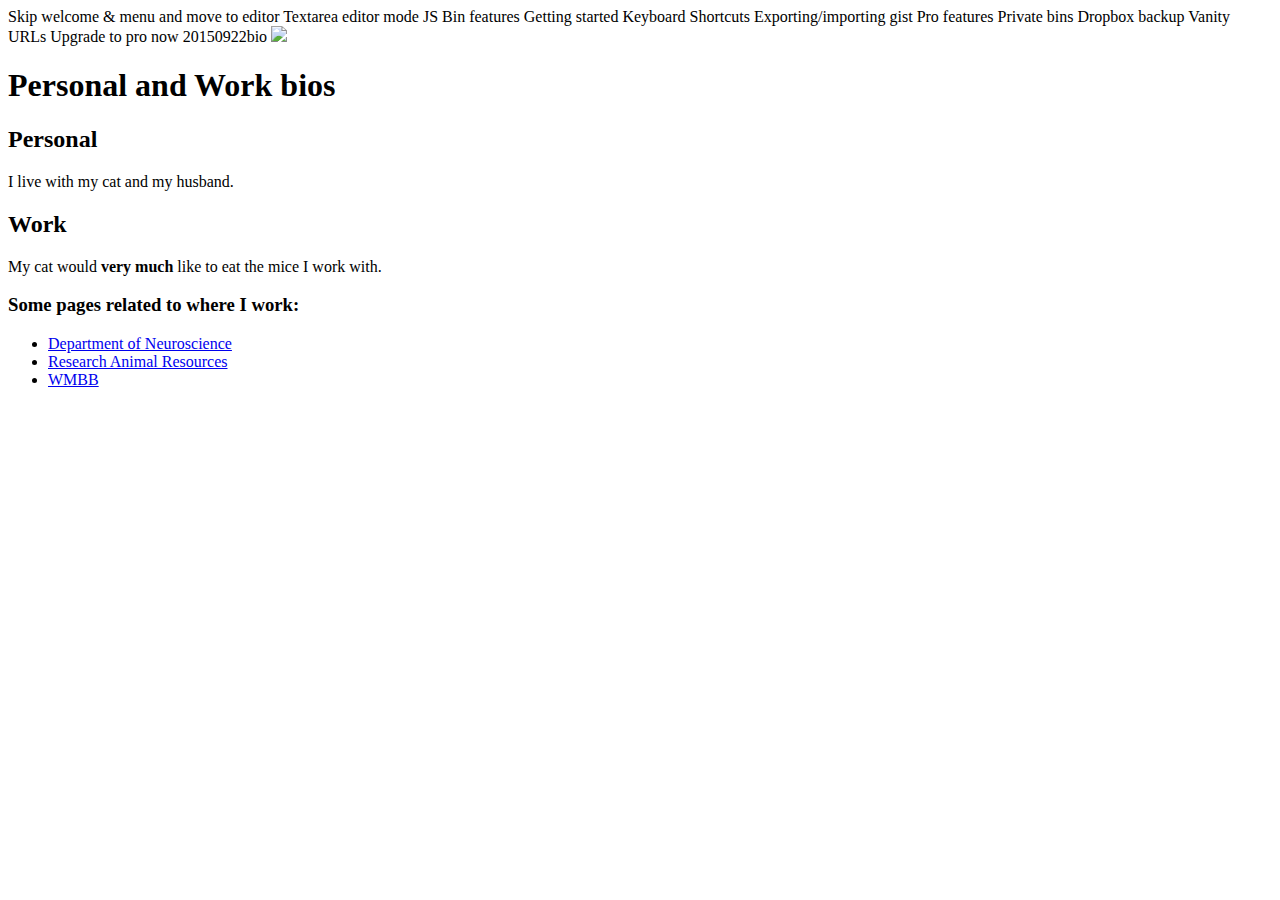
==== index.html @ c63b6a08 "added index file" ====
Skip welcome & menu and move to editor
Textarea editor mode
JS Bin features

    Getting started
    Keyboard Shortcuts
    Exporting/importing gist

Pro features

    Private bins
    Dropbox backup
    Vanity URLs

Upgrade to pro now

<!DOCTYPE html>

<html>

<head>

  <meta charset="utf-8">

  <meta http-equiv="author" content="Cindy Croy" />

  <meta name="description" content="HTML bio 20150922"

  <title>20150922bio</title>

</head>

<body>

 <img src="http://placehold.it/150x100">

  <article> <h1> Personal and Work bios </h1>       </article>

    <section class="personal bio"/>

      <h2> Personal </h2>

  <p> I live with my cat and my husband. </p>

    <section class="work bio"/>

  <h2> Work </h2>

  <p> My cat would <b> very much </b> like to eat the mice I work with. </p>

  <h3> Some pages related to where I work:</h3>

     <ul>

       <li> <a href ="http://neurosci.umn.edu/"> Department of Neuroscience </a>

       <li> <a href ="http://www.ahc.umn.edu/rar/"> Research Animal Resources </a>

       <li> <a href ="http://www.health.umn.edu/research/biomedical-discovery-district/winston-and-maxine-wallin-medical-biosciences-building">WMBB </a> 

</body>

</html>
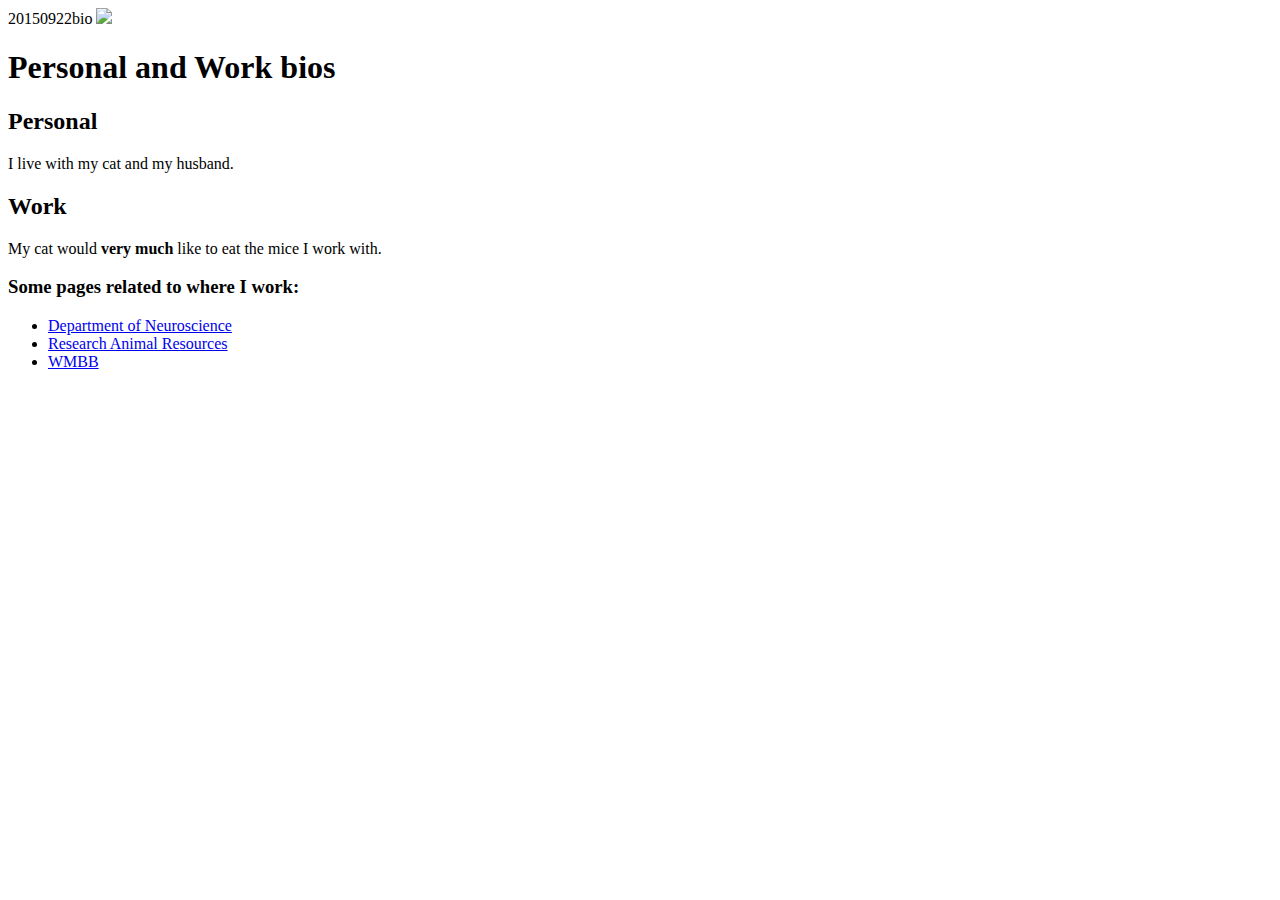
==== commit 46b56d23: "deleted junk" ====
--- a/index.html
+++ b/index.html
@@ -1,20 +1,3 @@
-
-Skip welcome & menu and move to editor
-Textarea editor mode
-JS Bin features
-
-    Getting started
-    Keyboard Shortcuts
-    Exporting/importing gist
-
-Pro features
-
-    Private bins
-    Dropbox backup
-    Vanity URLs
-
-Upgrade to pro now
-
 <!DOCTYPE html>
 
 <html>
